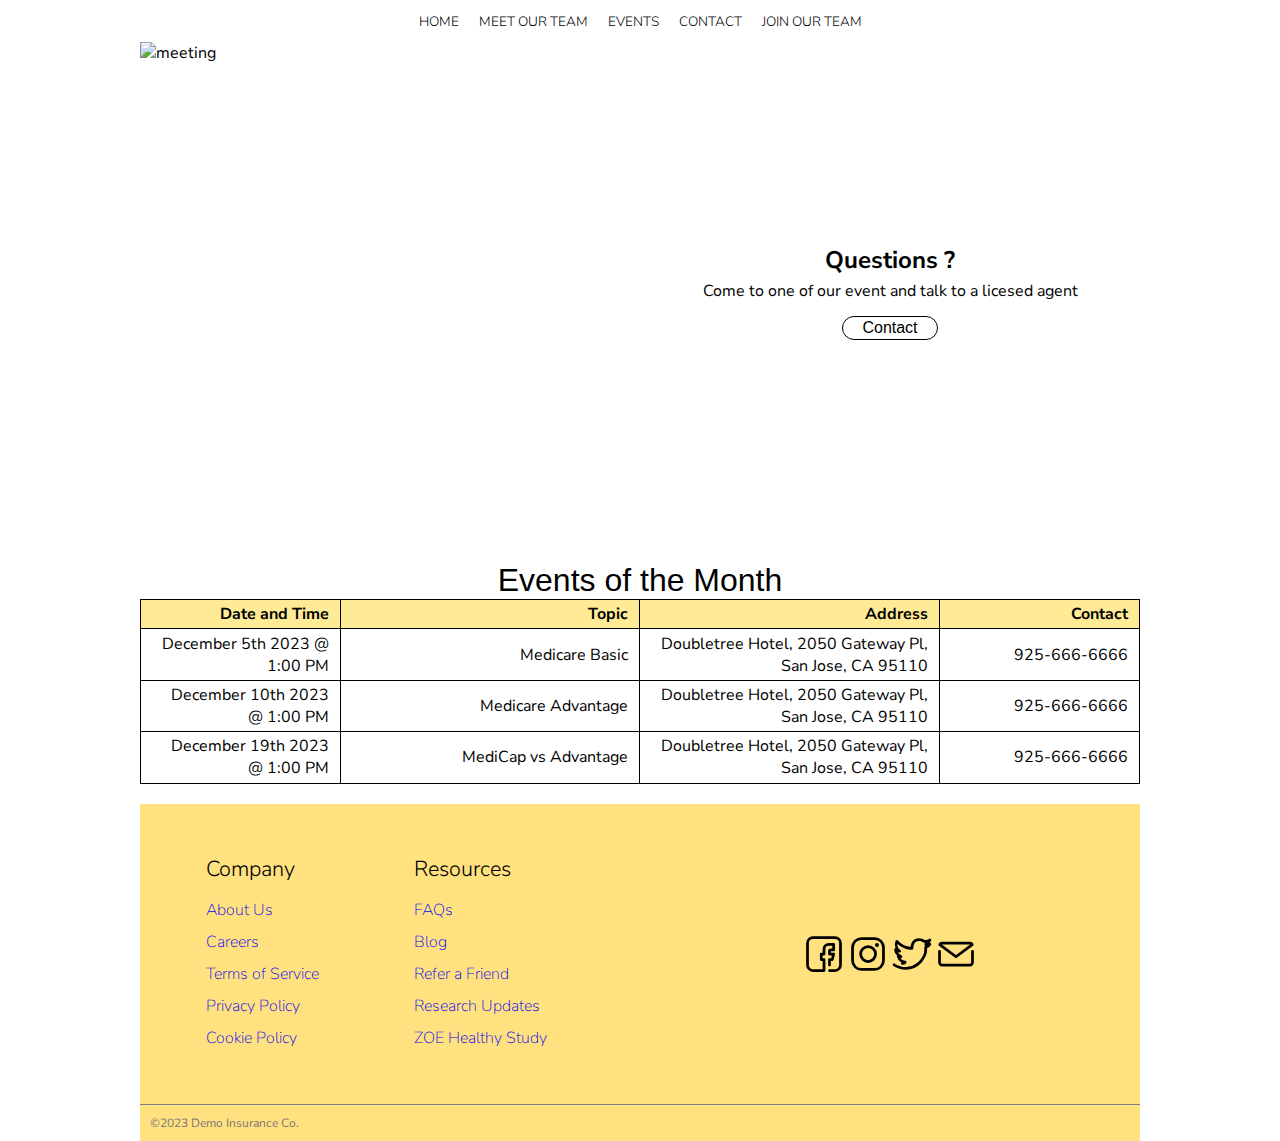
==== event.html @ 058266ad "working on the main page of the project." ====
<!DOCTYPE html>
<html lang="en">
<head>
    <meta charset="UTF-8">
    <meta http-equiv="X-UA-Compatible" content="IE=edge">
    <meta name="viewport" content="width=device-width, initial-scale=1.0">
   <!--- <link rel="stylesheet" href="/styles/styles.css">-->
    <link rel="stylesheet" href="/styles/event_styles.css">
    <link rel="icon" href="/styles/imgs/favicon.ico" type="image/x-icon">
    <link rel="preconnect" href="https://fonts.googleapis.com">
    <link rel="preconnect" href="https://fonts.gstatic.com" crossorigin>
    <link href="https://fonts.googleapis.com/css2?family=Nunito+Sans:opsz,wght@6..12,200;6..12,300;6..12,400;6..12,500;6..12,700&family=Roboto:wght@300;400;500;700&display=swap" rel="stylesheet">
    <script src="/src/main.js" defer></script>
    <title>Mock Up Insurance</title>
    
 
</head>

<body>
    <header>
        <!-- <section class="logoBanner">
            <img src="/styles/imgs/altLogo.png" alt="" class="logo">
            <p>Insurance Co.</p>
        </section> -->
        <div class="Navigation__Menu">
            <nav>
                <ul>
                    <li><a href="/index.html">Home</a></li>
                    <li><a href="/meetTheTeam.html">Meet Our Team</a></li>
                    <li><a href="/event.html">Events</a></li>
                    <li><a href="#">Contact</a></li>
                    <li><a href="/joinOurTeam.html">Join Our Team</a></li>
                </ul>
            </nav>
        </div>

       <!--<div class="hero__section">
            <img src="https://images.unsplash.com/photo-1532329683184-6ffd13057d1c?q=80&w=1775&auto=format&fit=crop&ixlib=rb-4.0.3&ixid=M3wxMjA3fDB8MHxwaG90by1wYWdlfHx8fGVufDB8fHx8fA%3D%3D" alt="Smiling Old Couple Walking in Yellow Flowers" class="hero__image">
            <div class="hero__overlay">
                <p class="big__header">Longevity</p>
                <p class="small__subheader">What matters to you?</p>
            </div>
        </div>
        --> 

    </header>
    <main class="main__content wrapper">
        
        <div class="mainContent__section" >
            <img src="https://plus.unsplash.com/premium_photo-1661368490425-ddbf0339a227?q=80&w=2670&auto=format&fit=crop&ixlib=rb-4.0.3&ixid=M3wxMjA3fDB8MHxwaG90by1wYWdlfHx8fGVufDB8fHx8fA%3D%3D" alt= "meeting" class="content_image">
  
            <div class="content_section">
                <h2>Questions ?</h2>
                <p class="basic__info"> Come to one of our event and talk to a licesed agent</p>
                <button class="contact__btn"><a href="/joinOurTeam.html">Contact</a></button>
            </div>
        </div>
         <div class="content_table">
                
                    <table>
                        <caption class="table_title">Events of the Month</caption>
                        <thead>
                             <tr>
                                <th id="hdr_date" scope="col">Date and Time</th>
                                <th id="hdr_topic" scope="col">Topic</th>
                                <th id="hdr_address" scope="col">Address</th>
                                <th id="hdr_contact" scope="col">Contact</th>
                            </tr>
                        </thead>
                        <tbody>
                            <tr>
                                <td headers="hdr_date">December 5th 2023 @ 1:00 PM</td>
                                <td headers="hdr_topic">Medicare Basic</td>
                                <td headers="hdr_address">Doubletree Hotel, 2050 Gateway Pl, San Jose, CA 95110</td>
                                <td headers="hdr_contact">925-666-6666</td>
                            </tr>
                            <tr>
                                <td headers="hdr_date">December 10th 2023 @ 1:00 PM</td>
                               <td headers="hdr_topic">Medicare Advantage </td>
                               <td headers="hdr_address">Doubletree Hotel, 2050 Gateway Pl, San Jose, CA 95110</td>
                               <td headers="hdr_contact">925-666-6666</td>
                           </tr>
                           <tr>
                            <td headers="hdr_date">December 19th 2023 @ 1:00 PM</td>
                           <td headers="hdr_topic">MediCap vs Advantage </td>
                           <td headers="hdr_address">Doubletree Hotel, 2050 Gateway Pl, San Jose, CA 95110</td>
                           <td headers="hdr_contact">925-666-6666</td>
                          </tr>

                        </tbody>
                    </table>
        </div>

        <footer>
            <div class="footer__wrapper wrapper">
     
                 <div class="footer__links__wrapper">
                     <div class="footer__links">
                         <h3>Company</h3>
                         <ul class="list__items">
                             <li><a href="#">About Us</a></li>
                             <li><a href="#">Careers</a></li>
                             <li><a href="#">Terms of Service</a></li>
                             <li><a href="#">Privacy Policy</a></li>
                             <li><a href="#">Cookie Policy</a></li>
                         </ul>
                     </div>
                     <div class="footer__links">
                         <h3>Resources</h3>
                         <ul class="list__items">
                             <li><a href="#">FAQs</a></li>
                             <li><a href="#">Blog</a></li>
                             <li><a href="#">Refer a Friend</a></li>
                             <li><a href="#">Research Updates</a></li>
                             <li><a href="#">ZOE Healthy Study</a></li>
                         </ul>
                     </div>
                   </div>
     
                 <div class="SocialMedia__icons">
                     
                     <a href="#"><svg class="facebook icons" viewBox="0 0 32 32" xmlns="http://www.w3.org/2000/svg"><title/><g data-name="facebook fb face book" id="facebook_fb_face_book"><path d="M24,3H8A5,5,0,0,0,3,8V24a5,5,0,0,0,5,5h8a1,1,0,0,0,1-1V20a1,1,0,0,0-1-1H15V17h1a1,1,0,0,0,1-1V12.5A2.5,2.5,0,0,1,19.5,10H22v2H21a2,2,0,0,0-2,2v2a1,1,0,0,0,1,1h1.72l-.5,2H20a1,1,0,0,0-1,1v4a1,1,0,0,0,2,0V21h1a1,1,0,0,0,1-.76l1-4a1,1,0,0,0-.18-.86A1,1,0,0,0,23,15H21V14h2a1,1,0,0,0,1-1V9a1,1,0,0,0-1-1H19.5A4.51,4.51,0,0,0,15,12.5V15H14a1,1,0,0,0-1,1v4a1,1,0,0,0,1,1h1v6H8a3,3,0,0,1-3-3V8A3,3,0,0,1,8,5H24a3,3,0,0,1,3,3V24a3,3,0,0,1-3,3H20a1,1,0,0,0,0,2h4a5,5,0,0,0,5-5V8A5,5,0,0,0,24,3Z"/></g></svg></a>
     
                     <a href="#"><svg class ="instagram icons" data-name="Layer 1" id="Layer_1" viewBox="0 0 128 128" xmlns="http://www.w3.org/2000/svg"><defs><style>.cls-1{fill:#062b31;}</style></defs><title/><path class="cls-1" d="M83,23a22,22,0,0,1,22,22V83a22,22,0,0,1-22,22H45A22,22,0,0,1,23,83V45A22,22,0,0,1,45,23H83m0-8H45A30.09,30.09,0,0,0,15,45V83a30.09,30.09,0,0,0,30,30H83a30.09,30.09,0,0,0,30-30V45A30.09,30.09,0,0,0,83,15Z"/><path class="cls-1" d="M90.14,32a5.73,5.73,0,1,0,5.73,5.73A5.73,5.73,0,0,0,90.14,32Z"/><path class="cls-1" d="M64.27,46.47A17.68,17.68,0,1,1,46.6,64.14,17.7,17.7,0,0,1,64.27,46.47m0-8A25.68,25.68,0,1,0,90,64.14,25.68,25.68,0,0,0,64.27,38.47Z"/></svg></a>
     
                     <a href="#"><svg class="twitter icons" viewBox="0 0 32 32" xmlns="http://www.w3.org/2000/svg"><defs><style>.cls-1{fill:#010101;}</style></defs><title/><g id="Twitter"><path class="cls-1" d="M11.68,27.42a17.88,17.88,0,0,1-9.25-2.75A1,1,0,0,1,3.57,23C4,23.29,13,29.4,21.25,21.18,25,16.49,25,14.72,25,10.85a1,1,0,0,1,.82-1l-.27-.12A1,1,0,0,1,25,8.85a1,1,0,0,1,.55-.9l.2-.11c-.64,0-1.12,0-1.46-.28a6.19,6.19,0,0,0-5.08-.7c-1.47.63-2.21,2.31-2.21,5a1,1,0,0,1-1,1A15.94,15.94,0,0,1,5.45,8.64,4.27,4.27,0,0,0,7.55,13,1,1,0,0,1,7,14.85a5.18,5.18,0,0,1-1.36-.25A7.8,7.8,0,0,0,8.45,17,1,1,0,0,1,9,18.08a1,1,0,0,1-1,.77H7.52a4,4,0,0,0,3.48,2,1,1,0,0,1,1,1c0,1.47-1.62,2-3,2a1,1,0,0,1-1-1,1,1,0,0,1,.24-.65A6.69,6.69,0,0,1,5,18.09a1,1,0,0,1,.18-.86l0-.06A6.09,6.09,0,0,1,3,12.85,1,1,0,0,1,3.47,12,1,1,0,0,1,4,11.85,6.33,6.33,0,0,1,4.11,6.4a1,1,0,0,1,.73-.54,1,1,0,0,1,.87.28A14.73,14.73,0,0,0,15,10.81C15.31,7.1,17,5.6,18.48,5c2.49-1,5.61,0,6.86.86.87,0,2.33-.09,2.95-.71a1,1,0,0,1,1.6,1.16,7.27,7.27,0,0,1-1.07,1.56A1,1,0,0,1,29.89,9.3,4.51,4.51,0,0,1,27,11.69c0,3.59-.3,5.88-4.22,10.78l-.07.09A15.28,15.28,0,0,1,11.68,27.42Z"/></g></svg></a>
     
                     <a href="#"><svg class="mail icons" viewBox="0 0 32 32" xmlns="http://www.w3.org/2000/svg"><title/><g data-name="mail email e-mail letter" id="mail_email_e-mail_letter"><path d="M28,13a1,1,0,0,0-1,1v8a1,1,0,0,1-1,1H6a1,1,0,0,1-1-1V14a1,1,0,0,0-2,0v8a3,3,0,0,0,.88,2.12A3,3,0,0,0,6,25H26a3,3,0,0,0,2.12-.88A3,3,0,0,0,29,22V14A1,1,0,0,0,28,13Z"/><path d="M15.4,18.8a1,1,0,0,0,1.2,0L28.41,9.94a1,1,0,0,0,.3-1.23,3.06,3.06,0,0,0-.59-.83A3,3,0,0,0,26,7H6a3,3,0,0,0-2.12.88,3.06,3.06,0,0,0-.59.83,1,1,0,0,0,.3,1.23ZM6,9H26a.9.9,0,0,1,.28,0L16,16.75,5.72,9A.9.9,0,0,1,6,9Z"/></g></svg></a>
                 </div>
               </div>
     
            <hr class="wrapper">
     
            <div class="copyrightSection wrapper">
                <p>&copy;2023 Demo Insurance Co.</p>
            </div>
         </footer>

    </main>
</body>

</html>
---- styles/styles.css ----
:root{
    --Font-body:'Nunito Sans', sans-serif;
    --Font-header:'Roboto', sans-serif;
}

*,
*::before, 
*::after{
    margin: 0;
    padding: 0;
}

*{
    box-sizing: border-box;
}

img, 
svg, 
video, 
picture{
    display: block;
    width: 100%;
}

body{
    font-family: var(--Font-body);
    scroll-behavior: smooth;
}

.wrapper{
    max-width: 1000px;
    margin: 0 auto;
    /* padding: 10px; */
}

/*//////////////////////////////// HEADER SECTION ////////////////////////////////*/

.logo{
    height: 100px;
    width: 100px;
    object-fit: cover;
}


.Navigation__Menu{
    /* background-color: lightblue; */
    padding: 10px;
    font-size: 1rem;
}

.Navigation__Menu ul{
    display: flex;
    flex-wrap: wrap;
    gap: 1.25rem;
    text-align: center;
    align-items: center;
    justify-content: center;
}

.Navigation__Menu li{
    transition: .3s ease-in-out;
    list-style: none;
}

.Navigation__Menu a{
    text-decoration: none;
    color: inherit;
    text-transform: uppercase;
    font-weight: 300;
    font-size: .85em;
}

.Navigation__Menu li:hover{
    letter-spacing: 1.5px;
    
}

.Navigation__Menu a:hover{
    font-weight: 700;
    text-decoration: underline;
}

.hero__section{
    position: relative;
}

.hero__section img{
   min-height: 100vh;
   /* max-height: 1000px; */
   object-fit: cover;
   align-content: center;
   opacity: 80%;
}

.hero__overlay {
    font-size: 7rem;
    position: absolute;
    position: absolute;
    top: 60%;
    left: 50%;
    transform: translate(-50%, -50%);
    font-family: var(--Font-header);
    color: black;
}


.hero__overlay p{
    text-align: center;
    color: rgba(0, 0, 0, 0.917);
}

.small__subheader{
    font-size: .95rem;
}


/*//////////////////////////////// MAIN SECTION ////////////////////////////////*/
.main__content{
    display: grid;
    grid-auto-flow: row;

}

.blockQuote__1{
    display: gird;
    place-content: center;
    text-align: center;
    padding: 5px;
    font-size: 2.25rem;
    min-height: 150px;
    margin: 10px; 
    /* border: 1px solid firebrick; */

    
}

/* Main Content section 1  */
.contact__btn{
    width: 6em;
    border-radius: 15px;
    background-color: transparent;
    font-size: 1rem;
    margin: auto;
    margin-top: 10px;
    border: none;
    padding: 2px 5px;
    /* background-color: orange; */
    transition: .3s ease-in-out;
    border: 1px solid ;
    
}

.contact__btn a{
    text-decoration: none;
    color: inherit;
}

.contact__btn:hover{
    width: 10em;
    letter-spacing: 3px;
    background-color: rgb(74, 93, 128);
    color: whitesmoke;
}

.contact__btn:active{
    background-color: rgb(170, 218, 103);
    color: rgb(254, 253, 253);
    border: none;
}

.mainContent__section{
    display: grid;
    grid-template-columns: repeat(2,1fr);
}

.content_image{
    aspect-ratio: 1/1;
    object-fit: cover;
}

.content_section{
    display: grid;
    place-content: center;
    text-align: center;
    gap: .25rem;
    /* border: 1px solid firebrick; */
}

.content_section p{
    width: 45ch;
}

/*//////////////////////////////// Review Card SECTION ////////////////////////////////*/


.review__title{
    display: grid;
    place-content: center;
    text-align: center;
    min-height: 100px;
    font-size: 2.5rem;
    padding: 10px;
    margin: 10px;
}

.cards__section{
    margin: 10px;
    padding: 5px;
}


.profile__img{
    height: 75px;
    width: 75px;
    object-fit: cover;
    border-radius: 500px;
    outline: 1px solid;
    outline-offset: 3px;
}

.card__upper{
    display: flex;
    gap: 1.25rem;
}

.card__body{
    margin-top: 15px;
    padding: 5px;
    
}

.card__body h3{
    font-size: 1.15rem;
}

.card__body p{
    margin-top: 10px;
    font-weight: 200;
}

.date{
    margin-top: 10px;
    font-size: .85rem;
    padding: 5px;
}

.review__card{
    padding: 15px;
    outline: 1px dashed hsl(0, 0%, 0%);
    outline-offset: 3px;
    max-width: 300px;
    min-height: 400px;
    border-radius: 15px;
    background-color: #9b9696;
    color: white;
}

.reviews__section{
    display: grid;
    grid-auto-flow: column;
    grid-auto-columns: 35%;
    margin: 20px 0px;
    padding: 10px;
    overflow-x: auto;
    overscroll-behavior-inline: contain;
    /* border: 1px solid red; */
}


.customer{
    font-size: 1.25rem;
}
.city{
    font-size: .85rem;
}

.stars__section{
    display: flex;;
}

.stars__icon{
    height: 20px;
    width: 20px;
    color: rgb(255, 230, 91);
}


/*//////////////////////////////// FOOTER SECTION ////////////////////////////////*/

footer{
    background-color: rgb(255, 225, 127);
}

.footer__wrapper{
    display: grid;
    grid-template-columns: repeat(2,1fr);
    /* border: 1px solid; */
    min-height: 300px;
    place-content: center;
}

.footer__links__wrapper{
    display: grid;
    grid-template-columns: repeat(2, 1fr);
    margin: 0 auto;
    gap: 3rem;
    /* border: 1px solid transparent; */
    padding: 20px;
}


.list__items a{
    text-decoration: none;
    line-height: 2;
    font-weight: 200;
    transition: .3s ease-in-out;
}

.list__items{
    list-style: none;
    /* border: 1px solid ; */
    width: 10rem;
}

.footer__links h3{
    margin-bottom: 10px;
    font-size: 1.35rem;
    font-weight: 300;
}

.list__items a:hover{
    text-decoration: none;
    font-weight: 500;
    color: rgb(255, 255, 255);
}

.icons{
    aspect-ratio: 1/1;
    max-height: 2.75rem;
    max-width: 3rem;
    /* border: 1px solid ; */
    transition: .3s ease-in-out;
}

.icons:hover{
    scale: 1.25;
}

.SocialMedia__icons{
    display: flex;
    justify-content: center;
    align-items: center;
    /* gap: .25em; */
}

.copyrightSection{
    padding: 10px;
}

.copyrightSection p{
    color: #787676;
    font-size: .75rem;
}

hr{
    border: none;
    border-top: 1.25px solid;

}


/* @media(max-width: 768px ){
    .mainContent__section{
        
        display: grid;

    }
} */
---- styles/event_styles.css ----
/*/////////////////////////// copy from the styles.css//////////////////////////////////////////*/

:root{
    --Font-body:'Nunito Sans', sans-serif;
    --Font-header:'Roboto', sans-serif;
}

*,
*::before, 
*::after{
    margin: 0;
    padding: 0;
}

*{
    box-sizing: border-box;
}

img, 
svg, 
video, 
picture{
    display: block;
    width: 100%;
}

body{
    font-family: var(--Font-body);
    scroll-behavior: smooth;
}

.wrapper{
    max-width: 1000px;
    margin: 0 auto;
    /* padding: 10px; */
}

/*//////////////////////////////// HEADER SECTION ////////////////////////////////*/

.logo{
    height: 100px;
    width: 100px;
    object-fit: cover;
}


.Navigation__Menu{
    /* background-color: lightblue; */
    padding: 10px;
    font-size: 1rem;
}

.Navigation__Menu ul{
    display: flex;
    flex-wrap: wrap;
    gap: 1.25rem;
    text-align: center;
    align-items: center;
    justify-content: center;
}

.Navigation__Menu li{
    transition: .3s ease-in-out;
    list-style: none;
}

.Navigation__Menu a{
    text-decoration: none;
    color: inherit;
    text-transform: uppercase;
    font-weight: 300;
    font-size: .85em;
}

.Navigation__Menu li:hover{
    letter-spacing: 1.5px;
    
}

.Navigation__Menu a:hover{
    font-weight: 700;
    text-decoration: underline;
}

.hero__section{
    position: relative;
}

.hero__section img{
   min-height: 100vh;
   /* max-height: 1000px; */
   object-fit: cover;
   align-content: center;
   opacity: 80%;
}

.hero__overlay {
    font-size: 7rem;
    position: absolute;
    position: absolute;
    top: 60%;
    left: 50%;
    transform: translate(-50%, -50%);
    font-family: var(--Font-header);
    color: black;
}


.hero__overlay p{
    text-align: center;
    color: rgba(0, 0, 0, 0.917);
}

.small__subheader{
    font-size: .95rem;
}
/*//////////////////////////////// MAIN SECTION ////////////////////////////////*/
.mainContent__section{
    display: grid;
    grid-template-columns: repeat(2,1fr);
}

.blockQuote__1{
    display: grid;
    place-content: center;
    text-align: center;
    padding: 5px;
    font-size: 2.25rem;
    min-height: 150px;
    margin: 10px; 
    /* border: 1px solid firebrick; */

    
}

.content_image{
    aspect-ratio: 1/1;
    object-fit: cover;
}

.content_section{
    display: grid;
    place-content: center;
    text-align: center;
    gap: .25rem;
    /* border: 1px solid firebrick; */
}

.contact__btn{
    width: 6em;
    border-radius: 15px;
    background-color: transparent;
    font-size: 1rem;
    margin: auto;
    margin-top: 10px;
    border: none;
    padding: 2px 5px;
    /* background-color: orange; */
    transition: .3s ease-in-out;
    border: 1px solid ;
    
}

.contact__btn a{
    text-decoration: none;
    color: inherit;
}

.contact__btn:hover{
    width: 10em;
    letter-spacing: 3px;
    background-color: rgb(74, 93, 128);
    color: whitesmoke;
}

.contact__btn:active{
    background-color: rgb(170, 218, 103);
    color: rgb(254, 253, 253);
    border: none;
}

/*/////////////////////////////////////table section //////////////////////////////////////////////////*/ 
table {
    width: 100%;                                   /* table is 75% of the body */
    border: 1px solid black;
    border-collapse: collapse;
    margin-top: 20px;
    margin-bottom: 20px;
}
.table_title{
    text-decoration-color: blue;
    font-size: 2rem;
    font-weight: 100;
    font-family:'Lucida Sans', 'Lucida Sans Regular', 'Lucida Grande', 'Lucida Sans Unicode', Geneva, Verdana, sans-serif
}
th, td {
    border: 1px solid black;
    padding: .2em .7em;
    text-align: right;
}
th:first-child {
    width: 20%;                                   /* make the column fluid */
}
th:nth-child(2) {
    width: 30%;                                   /* make the column fluid */
}
th:nth-child(3) {
    width: 30%;                                   /* make the column fluid */
}
th.left, td.left {
    text-align: left;
}
thead, tfoot {
    background-color: #FFEB95;
}

/*//////////////////////////////// FOOTER SECTION ////////////////////////////////*/

footer{
    background-color: rgb(255, 225, 127);
}

.footer__wrapper{
    display: grid;
    grid-template-columns: repeat(2,1fr);
    /* border: 1px solid; */
    min-height: 300px;
    place-content: center;
}

.footer__links__wrapper{
    display: grid;
    grid-template-columns: repeat(2, 1fr);
    margin: 0 auto;
    gap: 3rem;
    /* border: 1px solid transparent; */
    padding: 20px;
}


.list__items a{
    text-decoration: none;
    line-height: 2;
    font-weight: 200;
    transition: .3s ease-in-out;
}

.list__items{
    list-style: none;
    /* border: 1px solid ; */
    width: 10rem;
}

.footer__links h3{
    margin-bottom: 10px;
    font-size: 1.35rem;
    font-weight: 300;
}

.list__items a:hover{
    text-decoration: none;
    font-weight: 500;
    color: rgb(255, 255, 255);
}

.icons{
    aspect-ratio: 1/1;
    max-height: 2.75rem;
    max-width: 3rem;
    /* border: 1px solid ; */
    transition: .3s ease-in-out;
}

.icons:hover{
    /*scale: 1.25;*/ 
    transform: scale(1.25);
}

.SocialMedia__icons{
    display: flex;
    justify-content: center;
    align-items: center;
    /* gap: .25em; */
}

.copyrightSection{
    padding: 10px;
}

.copyrightSection p{
    color: #787676;
    font-size: .75rem;
}

hr{
    border: none;
    border-top: 1.25px solid;

}
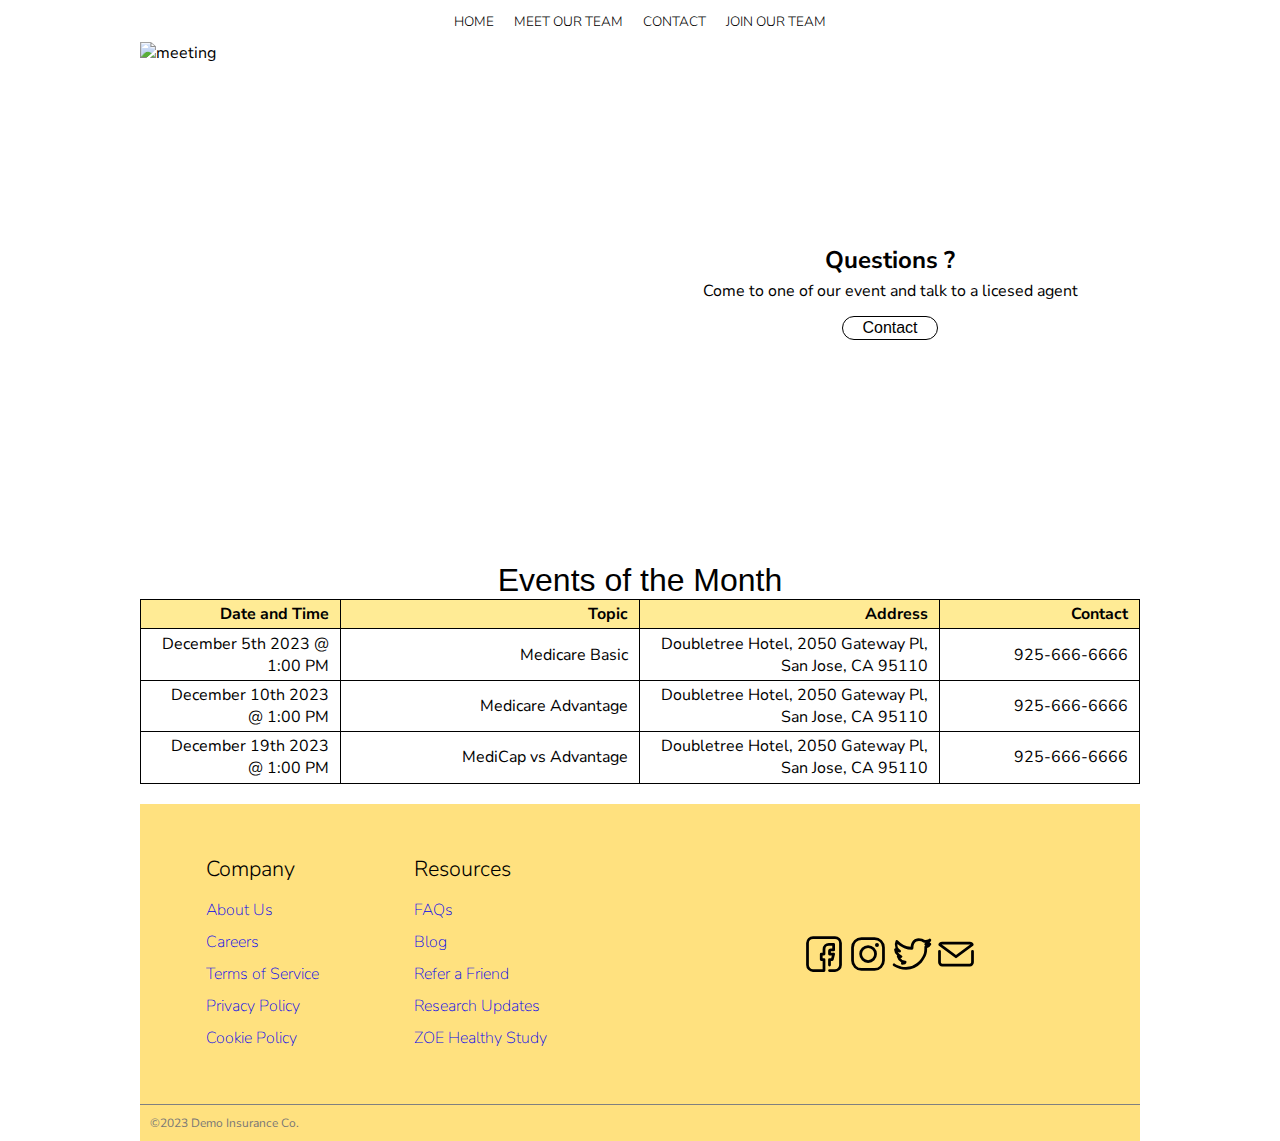
==== commit 6ca9388a: "working on the main page of the project." ====
--- a/event.html
+++ b/event.html
@@ -27,7 +27,6 @@
                 <ul>
                     <li><a href="/index.html">Home</a></li>
                     <li><a href="/meetTheTeam.html">Meet Our Team</a></li>
-                    <li><a href="/event.html">Events</a></li>
                     <li><a href="#">Contact</a></li>
                     <li><a href="/joinOurTeam.html">Join Our Team</a></li>
                 </ul>
